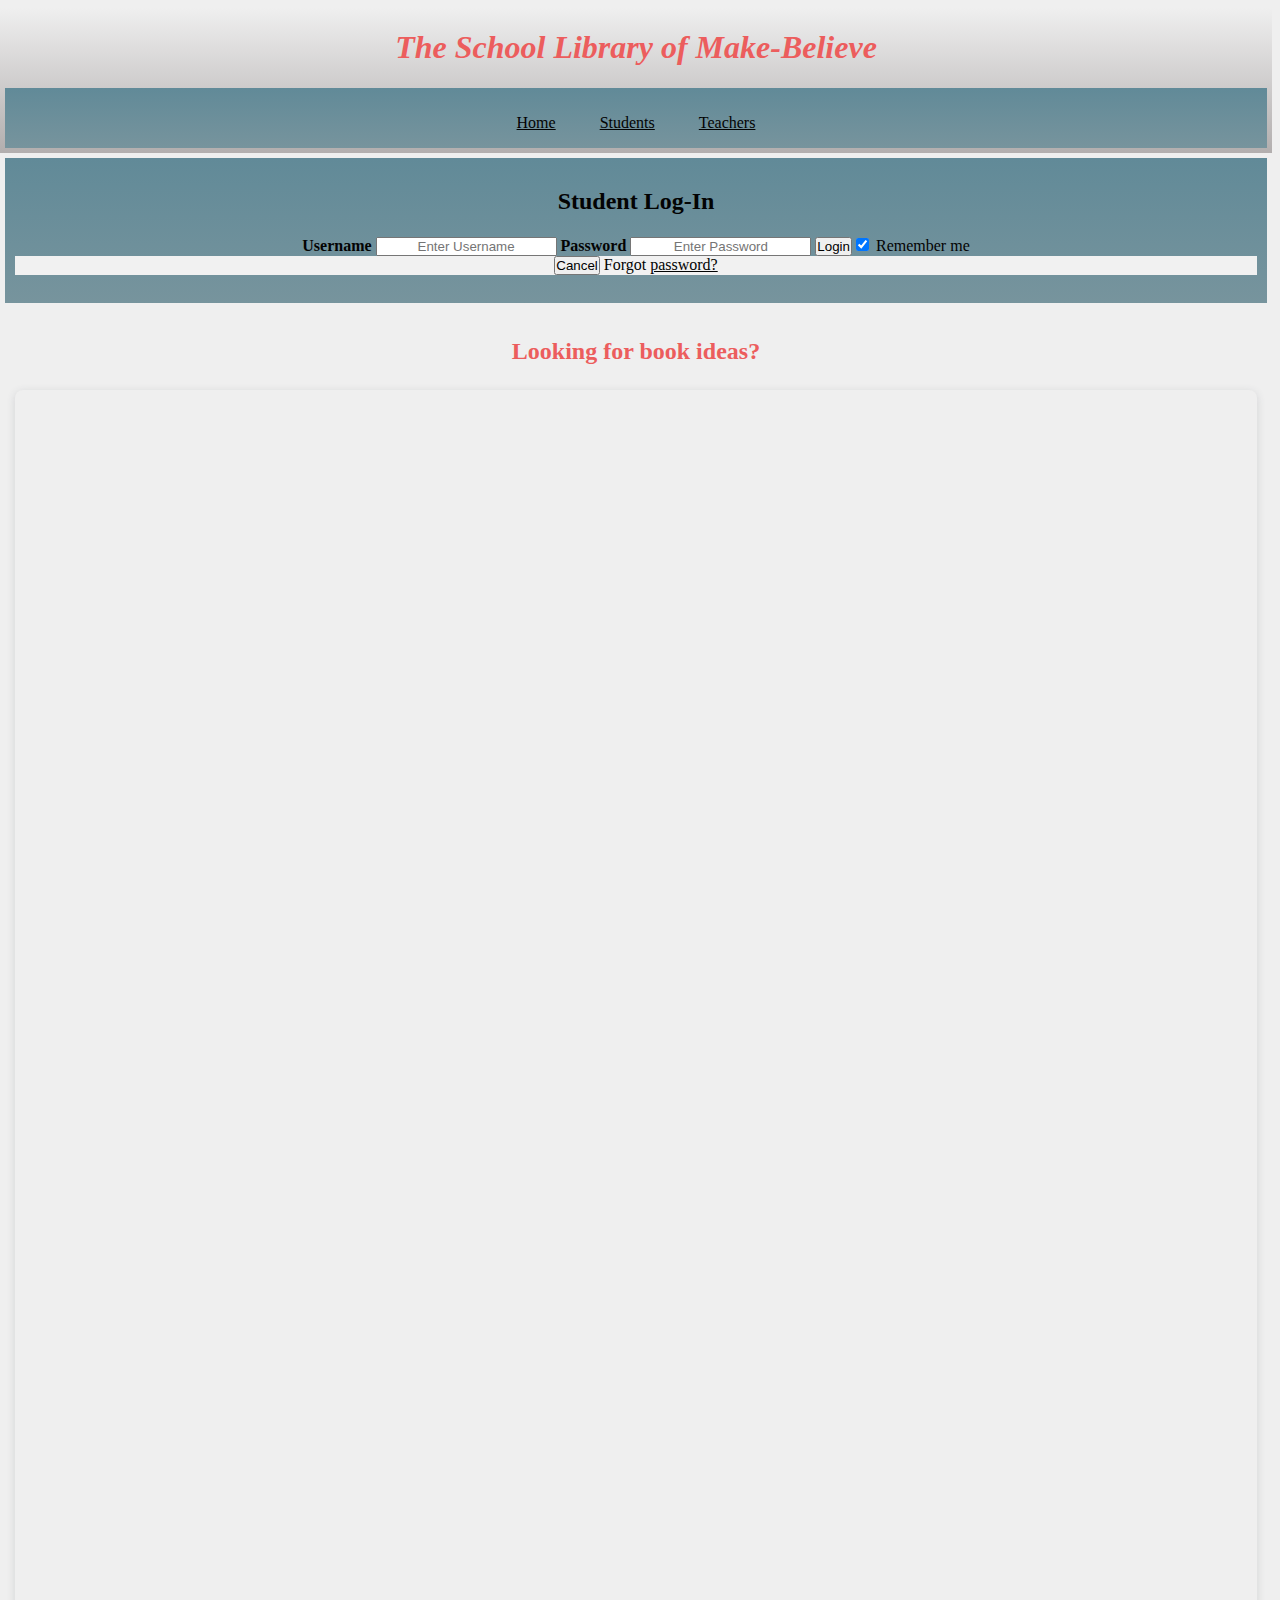
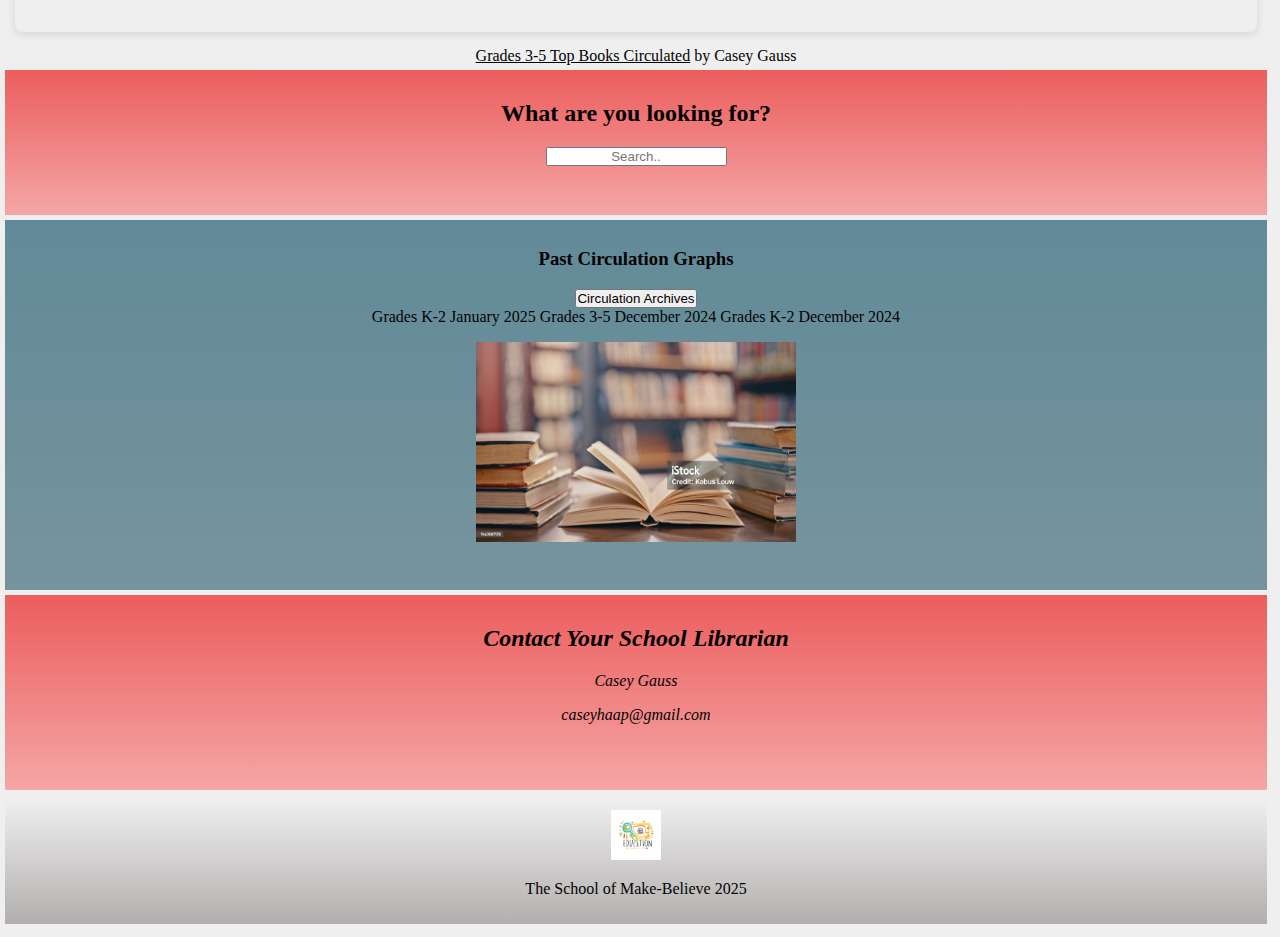
==== students.html @ 73a3a2d2 "css responsive image resolution" ====
<!DOCTYPE html>
<html lang="en">
<head>
    <meta charset="UTF-8">
    <meta name="viewport" content="width=device-width, initial-scale=1.0">
    <title>Casey Gauss School Library Website</title>
    <link rel="stylesheet" href="style.css">
</head>
<body>
    <div>
        <div id="header">
            <h1>The School Library of Make-Believe</h1>
                <div id="nav">
                    <ul>
                        <li><a href="index.html">Home</a></li>
                        <li><a href="students.html">Students</a></li>
                        <li><a href="teachers.html">Teachers</a></li>
                    </ul>
                </div>
        </div>

    <main>
        <div class="left-sidebar">
            <div id="login">
                <h2>Student Log-In</h2>
                    <form action="action_page.php" method="post">
                        <div class="container">
                        <label for="uname"><b>Username</b></label>
                        <input type="text" placeholder="Enter Username" name="uname" required>
                        <label for="psw"><b>Password</b></label>
                        <input type="password" placeholder="Enter Password" name="psw" required>
                        <button type="submit">Login</button>
                        <label>
                        <input type="checkbox" checked="checked" name="remember"> Remember me
                        </label>
                        </div>
                        <div class="container" style="background-color:#f1f1f1">
                        <button type="button" class="cancelbtn">Cancel</button>
                        <span class="psw">Forgot <a href="#">password?</a></span>
                        </div>
                    </form>
            </div>
            <div id="infographic-students">
                <h2>Looking for book ideas?</h2>
                    <div style="position: relative; width: 100%; height: 0; padding-top: 100.0000%;
                    padding-bottom: 0; box-shadow: 0 2px 8px 0 rgba(63,69,81,0.16); margin-top: 1.6em; margin-bottom: 0.9em; overflow: hidden;
                    border-radius: 8px; will-change: transform;">
                    <iframe loading="lazy" style="position: absolute; width: 100%; height: 100%; top: 0; left: 0; border: none; padding: 0;margin: 0;"
                    src="https://www.canva.com/design/DAGeo-Kj2xg/S8xv2c1yJqpSWscv6f3DCQ/view?embed">
                    </iframe>
                    </div>
            </div>
            <div>
                <a href="https:&#x2F;&#x2F;www.canva.com&#x2F;design&#x2F;DAGeo-Kj2xg&#x2F;S8xv2c1yJqpSWscv6f3DCQ&#x2F;view?utm_content=DAGeo-Kj2xg&amp;utm_campaign=designshare&amp;utm_medium=embeds&amp;utm_source=link" target="_blank" rel="noopener">Grades 3-5 Top Books Circulated</a> by Casey Gauss
            </div>  
        </div>  

        <div class="right-content">
            <div id="search-2">
                <h2>What are you looking for?</h2> 
                    <input type="text" placeholder="Search..">
            </div>
            <div id="student-archives">
                <h3>Past Circulation Graphs</h3>
                    <div class="dropdown">
                    <button class="dropbtn">Circulation Archives</button>
                    <div class="dropdown-content">
                    <span class="link">Grades K-2 January 2025</span>
                    <span class="link">Grades 3-5 December 2024</span>
                    <span class="link">Grades K-2 December 2024</span>
                    </div>
                    <p>
                        <img class="picture" src="images/library.jpg" alt="Library Books" width="400" height="200"/>
                    </p>
            </div> 
            </div>
            <div id="contact">
                <h2>Contact Your School Librarian</h2>
                <p>Casey Gauss</p>
                <p>caseyhaap@gmail.com</p>

        </div>
        </div>
    </main>
    
    <div id="footer">
        <div>
            <a href="https://angell.a2schools.org" class="school-logo"><img src="images/schoollogo.jpg" alt="School of Make Believe Logo" width="50" height="50"/></a>
            <p>The School of Make-Believe 2025</p>
        </div>
    </div>
</div>
</body>
</html>
---- style.css ----
*{
    margin-left: 0;
    text-align: center;
    padding: 0;
}
body {
    background-color: #efefef;
    color: #030303;
    font-family:Georgia, 'Times New Roman', Times, serif;
    min-height: 100vh;
}
body > div {
    display: flex;
    flex-direction: column;
    min-height: 100vh;
}
h1{
    font-style: italic
}
a {
    color: #030303;
}
a:hover{
    color:#640303
}
li {  
    display: inline;
    padding: 20px;
}
@media (max-width: 669px) {
    main {
    display: flex;
    flex: 1;
    flex-wrap: wrap;
    }
}
@media (max-width: 1080px) {
    main {
    display: flex;
    flex: 1;
    }
}
.picture {
    width: 320px;
}
#header {
    color:  #ec5d5d;
    background-image: linear-gradient(#efefef, #b2aeae)
}
#nav{
    padding: 10px 0px 10px 0px;
    margin: 5px;
    height: 40px;
    background-image: linear-gradient( #618a98, #77949d)
}
#news {
    padding: 10px 10px 10px 10px;
    margin: 5px;
    background-image: linear-gradient( #618a98, #77949d)
}
#archives {
    margin:5px;
    padding: 10px 10px 10px 10px;
    height: 125px;
    background-image: linear-gradient(#efefef, #b2aeae)
}
#local-news {
    padding: 10px 10px 10px 10px;
    margin: 5px;
    height: 175px;
    background-image: linear-gradient( #618a98, #77949d)
}
#search{
    padding: 10px 10px 10px 10px;
    margin: 5px;
    height: 125px;
    background-image: linear-gradient( #ec5d5d, #f5a6a6)
}
#calendar {
    padding: 10px 10px 10px 10px;
    margin: 5px;
    height: 435px;
    background-image: linear-gradient( #618a98, #77949d)
}
#login{
    padding: 10px 10px 10px 10px;
    margin: 5px; 
    height: 125px;
    background-image: linear-gradient( #618a98, #77949d)
}
#student-archives{
    padding: 10px 10px 10px 10px;
    margin: 5px;
    height: 350px;
    background-image: linear-gradient( #618a98, #77949d)
}
#search-2 {
    padding: 10px 10px 10px 10px;
    margin: 5px;
    height: 125px;
    background-image: linear-gradient( #ec5d5d, #f5a6a6)
}
#teacher-archives {
    padding: 10px 10px 10px 10px;
    margin: 5px;
    height: 150px;
    background-image: linear-gradient( #618a98, #77949d)
}        
#contact {
    padding: 10px 10px 10px 10px;
    margin: 5px;
    height: 175px;
    font-style: italic;
    background-image: linear-gradient( #ec5d5d, #f5a6a6)
}  
#infographic-students {
    margin: 5px;
    padding: 10px 10px 0px 10px;
    color:#ec5d5d;
}
#infographic-teachers {
    margin: 5px;
    padding: 10px 10px 10px 10px;
}
#footer{
    flex: 0;
    margin: 5px;
    padding: 10px 10px 10px 10px;
    background-image: linear-gradient(#efefef, #b2aeae)
}
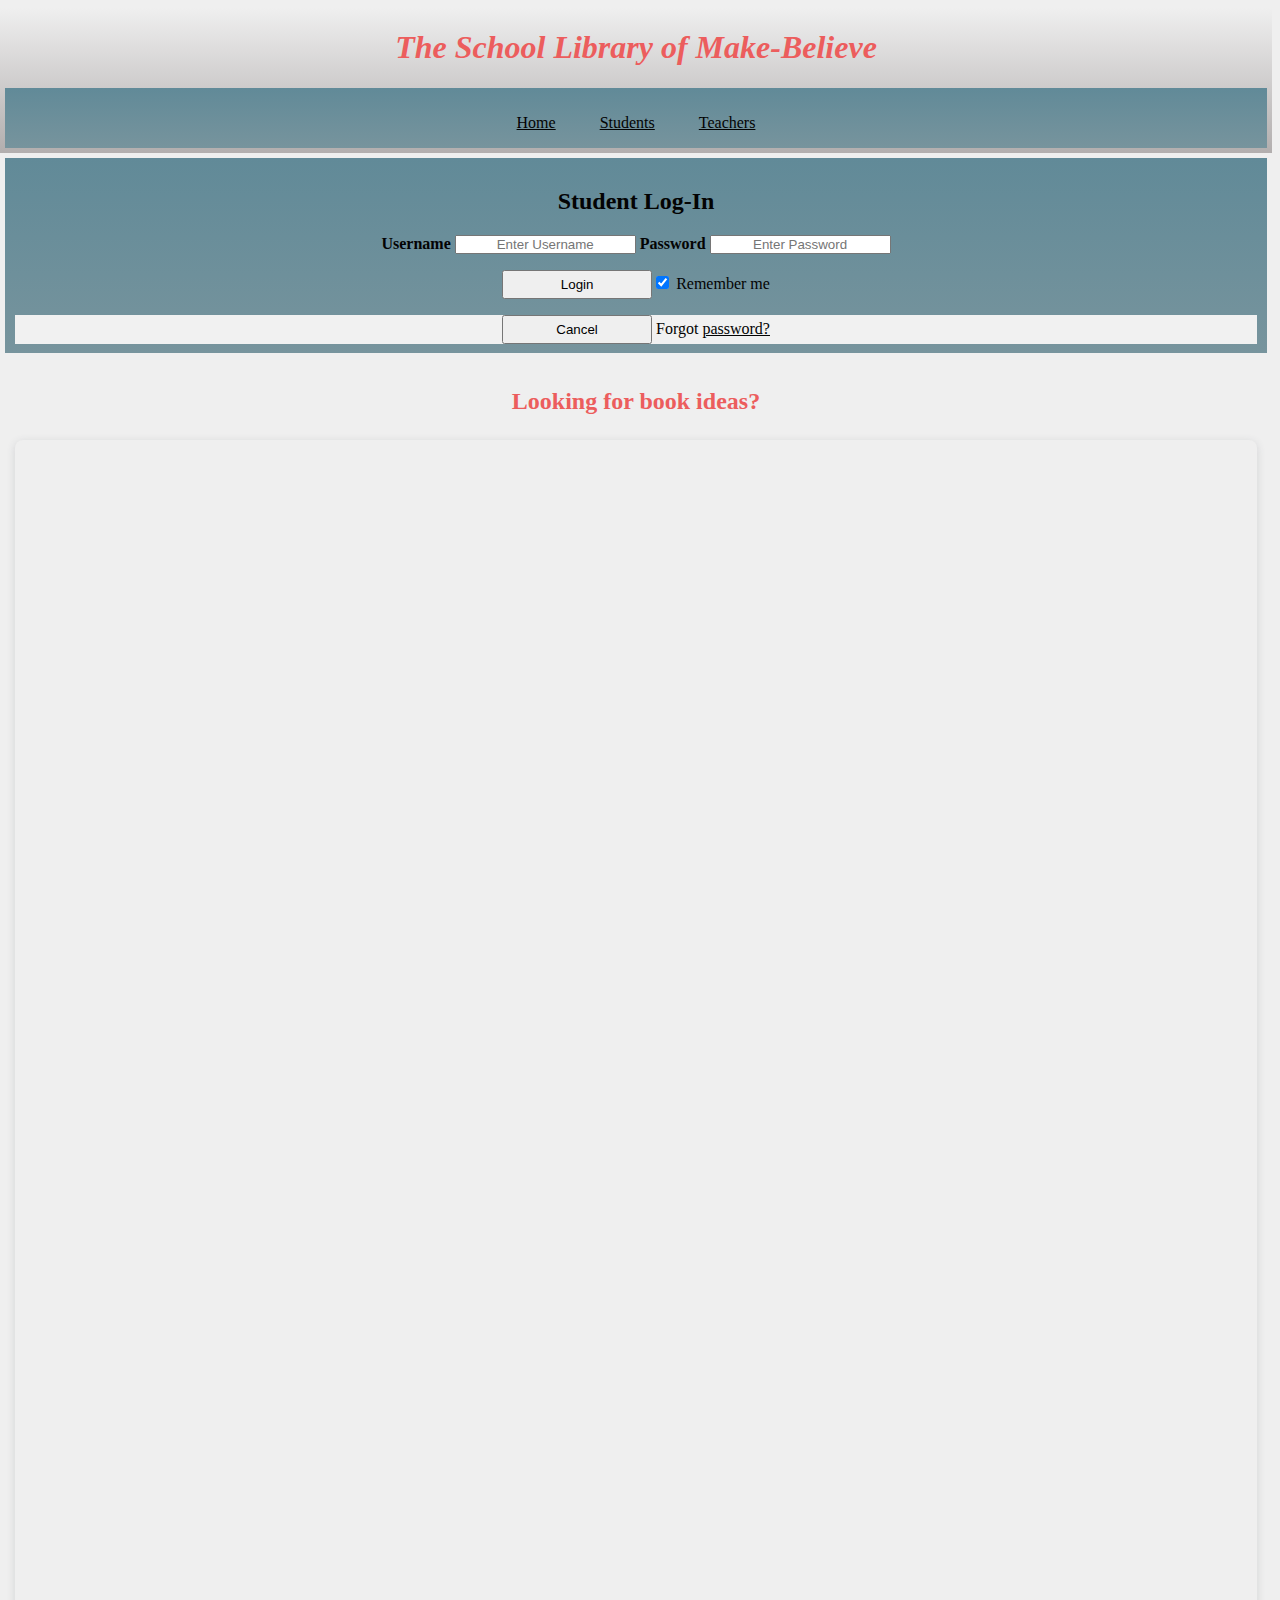
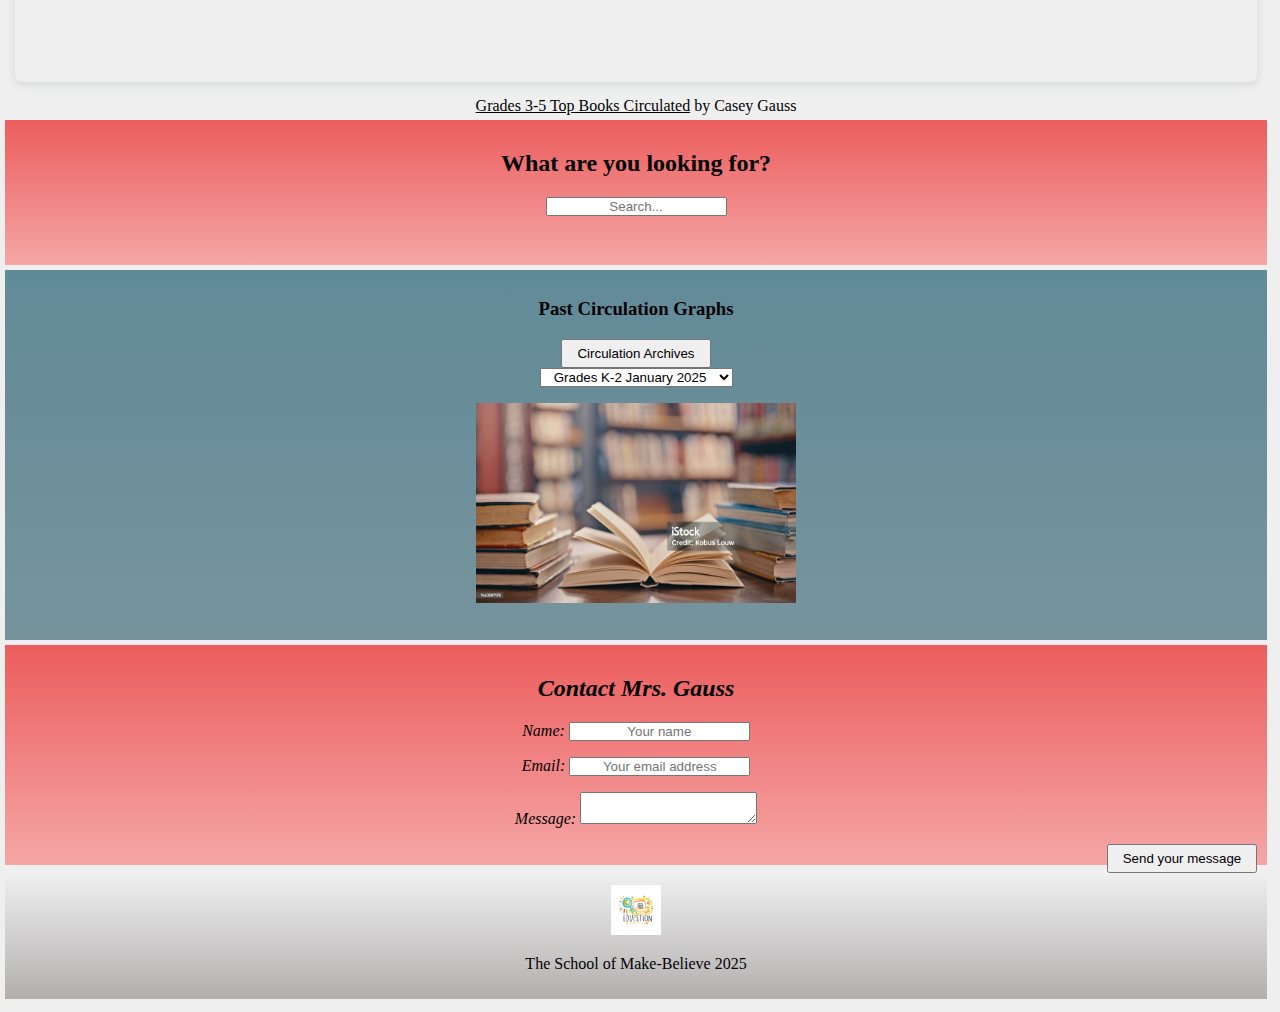
==== commit ff5297c9: "updating forms and validation" ====
--- a/students.html
+++ b/students.html
@@ -26,18 +26,39 @@
                     <form action="action_page.php" method="post">
                         <div class="container">
                         <label for="uname"><b>Username</b></label>
-                        <input type="text" placeholder="Enter Username" name="uname" required>
+                        <input 
+                            type="text" 
+                            placeholder="Enter Username" 
+                            name="uname" 
+                            required
+                            minlength="6"
+                            maxlength="6">
                         <label for="psw"><b>Password</b></label>
-                        <input type="password" placeholder="Enter Password" name="psw" required>
+                        <input 
+                            type="password" 
+                            placeholder="Enter Password" 
+                            name="psw" 
+                            required
+                            minlength="6"
+                            maxlength="10">
+                        <p>
                         <button type="submit">Login</button>
                         <label>
-                        <input type="checkbox" checked="checked" name="remember"> Remember me
+                        <input 
+                            type="checkbox" 
+                            checked="checked" 
+                            name="remember"> Remember me
                         </label>
+                        </p>
                         </div>
+                        <p>
                         <div class="container" style="background-color:#f1f1f1">
-                        <button type="button" class="cancelbtn">Cancel</button>
+                        <button 
+                            type="button" 
+                            class="cancelbtn">Cancel</button>
                         <span class="psw">Forgot <a href="#">password?</a></span>
                         </div>
+                        </p>
                     </form>
             </div>
             <div id="infographic-students">
@@ -58,16 +79,24 @@
         <div class="right-content">
             <div id="search-2">
                 <h2>What are you looking for?</h2> 
-                    <input type="text" placeholder="Search..">
+                    <input type="text" placeholder="Search...">
             </div>
             <div id="student-archives">
                 <h3>Past Circulation Graphs</h3>
                     <div class="dropdown">
                     <button class="dropbtn">Circulation Archives</button>
                     <div class="dropdown-content">
-                    <span class="link">Grades K-2 January 2025</span>
-                    <span class="link">Grades 3-5 December 2024</span>
-                    <span class="link">Grades K-2 December 2024</span>
+                        <select id="simple" name="simple">
+                            <option>Grades K-2 January 2025</option>
+                            <option>Grades 3-5 December 2024</option>
+                            <option>Grades K-2 December 2024</option>
+                            <option>Grades 3-5 November 2024</option>
+                            <option>Grades K-2 November 2024</option>
+                            <option>Grades 3-5 October 2024</option>
+                            <option>Grades K-2 October 2024</option>
+                            <option>Grades 3-5 September 2024</option>
+                            <option>Grades K-2 September 2024</option>
+                        </select>
                     </div>
                     <p>
                         <img class="picture" src="images/library.jpg" alt="Library Books" width="400" height="200"/>
@@ -75,9 +104,24 @@
             </div> 
             </div>
             <div id="contact">
-                <h2>Contact Your School Librarian</h2>
-                <p>Casey Gauss</p>
-                <p>caseyhaap@gmail.com</p>
+                <h2>Contact Mrs. Gauss</h2>
+                        <form action="/my-handling-form-page" method="post">
+                            <p>
+                              <label for="name">Name:</label>
+                              <input type="text" id="name" placeholder="Your name" name="user_name" required />
+                            </p>
+                            <p>
+                              <label for="mail">Email:</label>
+                              <input type="email" id="mail" placeholder="Your email address" name="user_email" required />
+                            </p>
+                            <p>
+                              <label for="msg">Message:</label>
+                              <textarea id="msg" name="user_message" required></textarea>
+                            </p>
+                            <p id="contact_button" class="button">
+                                <button type="submit">Send your message</button>
+                              </p>
+                          </form>
 
         </div>
         </div>
--- a/style.css
+++ b/style.css
@@ -21,11 +21,21 @@
     color: #030303;
 }
 a:hover{
-    color:#640303
+    color:#b90a0a
 }
 li {  
     display: inline;
     padding: 20px;
+}
+button {
+    width: 150px;
+    padding: 5px;
+    margin: 0;
+    box-sizing: border-box;
+    cursor: pointer;
+}
+#contact_button {
+    text-align: right;
 }
 @media (max-width: 669px) {
     main {
@@ -79,13 +89,13 @@
 #calendar {
     padding: 10px 10px 10px 10px;
     margin: 5px;
-    height: 435px;
+    height: 400px;
     background-image: linear-gradient( #618a98, #77949d)
 }
 #login{
     padding: 10px 10px 10px 10px;
     margin: 5px; 
-    height: 125px;
+    height: 175px;
     background-image: linear-gradient( #618a98, #77949d)
 }
 #student-archives{
@@ -109,7 +119,7 @@
 #contact {
     padding: 10px 10px 10px 10px;
     margin: 5px;
-    height: 175px;
+    height: 200px;
     font-style: italic;
     background-image: linear-gradient( #ec5d5d, #f5a6a6)
 }  
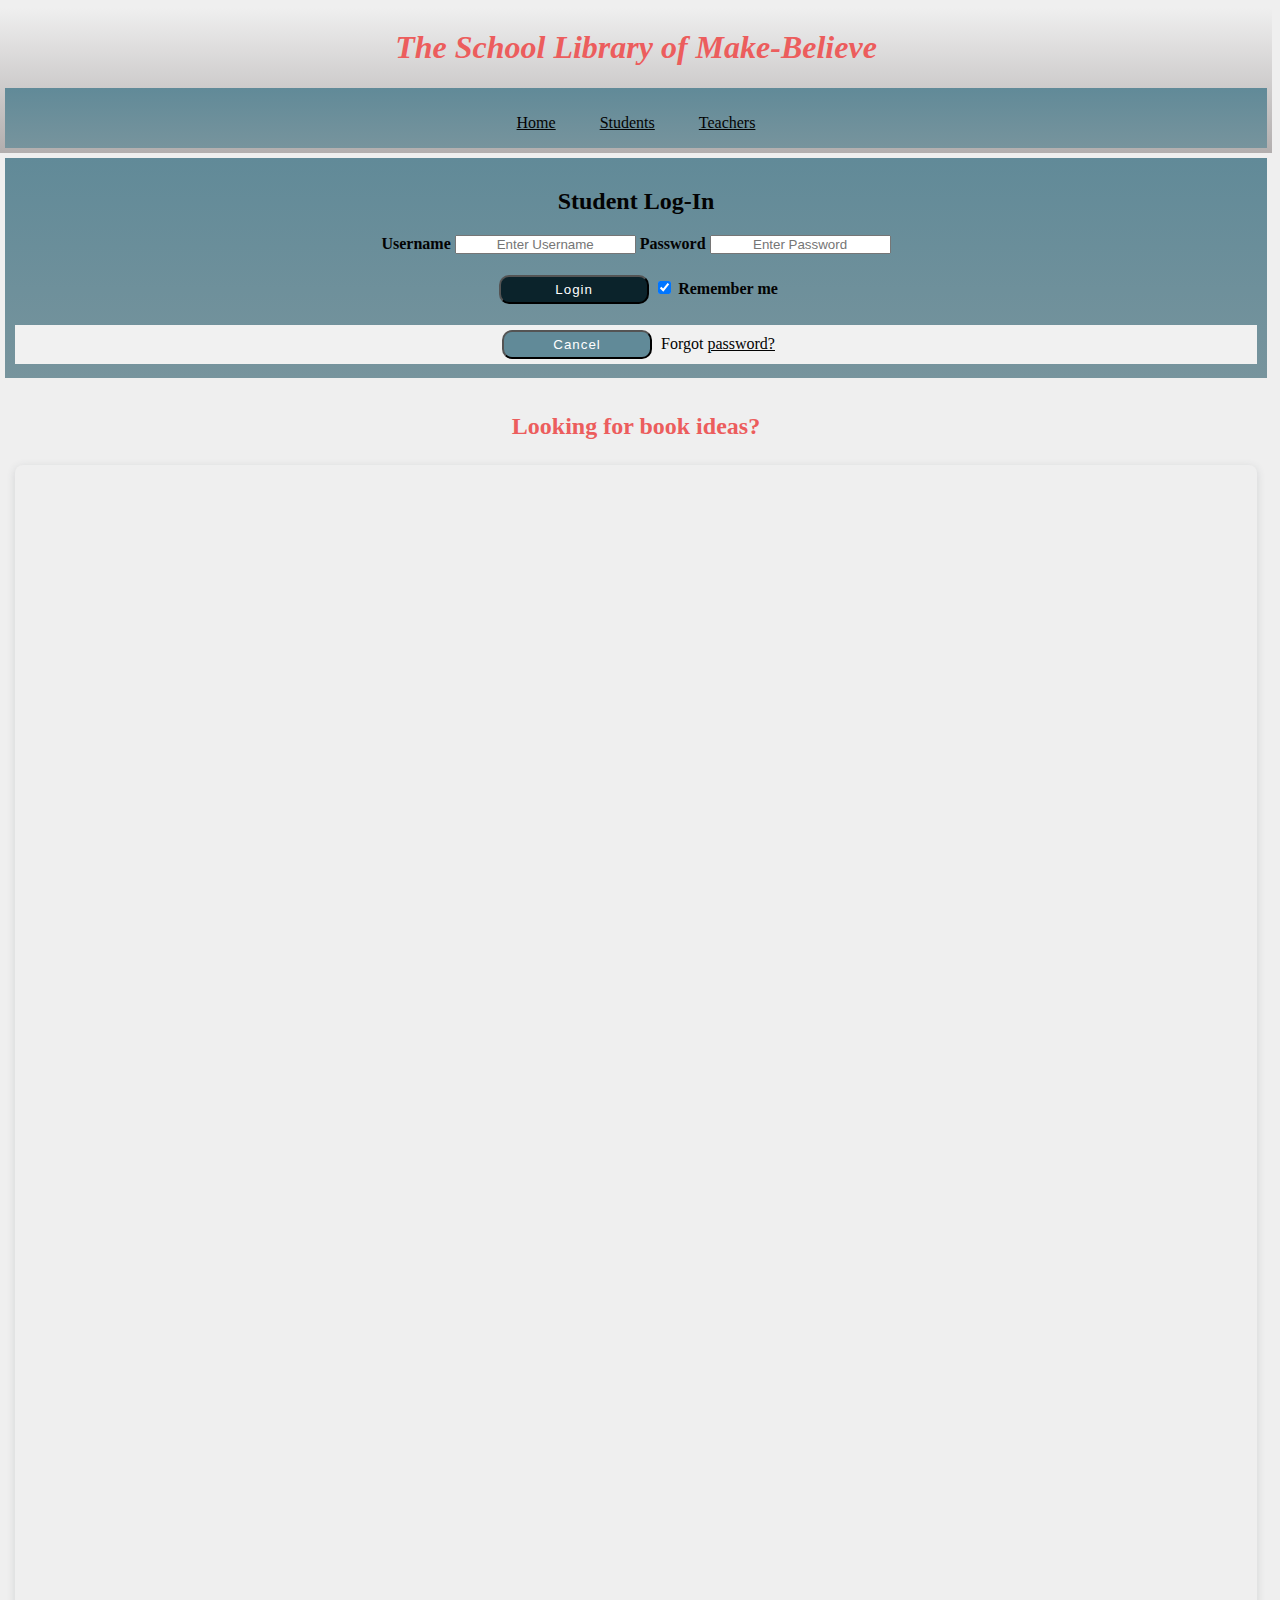
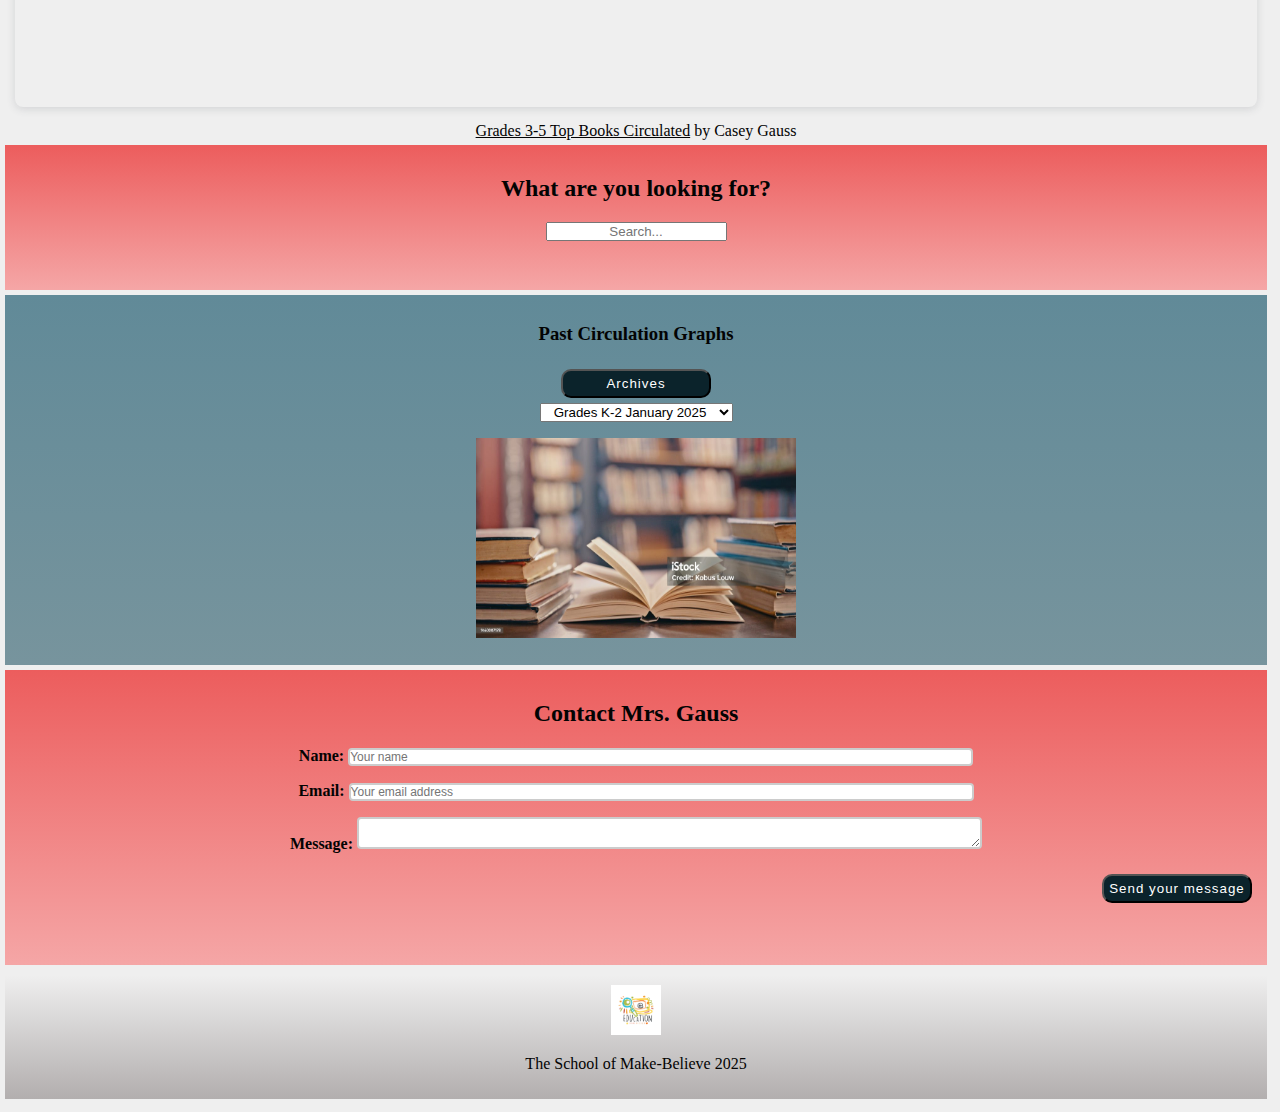
==== commit 9f5e193b: "JS Validation" ====
--- a/students.html
+++ b/students.html
@@ -23,9 +23,14 @@
         <div class="left-sidebar">
             <div id="login">
                 <h2>Student Log-In</h2>
-                    <form action="action_page.php" method="post">
+                    <form 
+                        action="https://formspree.io/f/xjkyvloo" 
+                        method="post"
+                        class="validate">
                         <div class="container">
-                        <label for="uname"><b>Username</b></label>
+                        <label 
+                            for="uname"><b>Username</b>
+                        </label>
                         <input 
                             type="text" 
                             placeholder="Enter Username" 
@@ -84,7 +89,7 @@
             <div id="student-archives">
                 <h3>Past Circulation Graphs</h3>
                     <div class="dropdown">
-                    <button class="dropbtn">Circulation Archives</button>
+                    <button class="dropbtn" type="submit">Archives</button>
                     <div class="dropdown-content">
                         <select id="simple" name="simple">
                             <option>Grades K-2 January 2025</option>
@@ -105,25 +110,51 @@
             </div>
             <div id="contact">
                 <h2>Contact Mrs. Gauss</h2>
-                        <form action="/my-handling-form-page" method="post">
-                            <p>
-                              <label for="name">Name:</label>
-                              <input type="text" id="name" placeholder="Your name" name="user_name" required />
-                            </p>
-                            <p>
-                              <label for="mail">Email:</label>
-                              <input type="email" id="mail" placeholder="Your email address" name="user_email" required />
-                            </p>
-                            <p>
-                              <label for="msg">Message:</label>
-                              <textarea id="msg" name="user_message" required></textarea>
-                            </p>
-                            <p id="contact_button" class="button">
-                                <button type="submit">Send your message</button>
-                              </p>
-                          </form>
-
-        </div>
+                <form 
+                    action="https://formspree.io/f/xwplkvjp" 
+                    method="post"
+                    class="validate">
+                    <p>
+                      <label 
+                        for="name">
+                        Name:</label>
+                      <input 
+                        type="text" 
+                        id="name" 
+                        placeholder="Your name" 
+                        name="user_name" class="form-input" 
+                        required/>
+                    </p>
+                    <p>
+                      <label 
+                        for="mail">
+                        Email:</label>
+                      <input 
+                        type="email" 
+                        id="mail" 
+                        placeholder="Your email address" 
+                        name="user_email" 
+                        class="form-input" 
+                        required/>
+                    </p>
+                    <p>
+                      <label    
+                        for="msg">
+                        Message:</label>
+                      <textarea 
+                        id="msg" 
+                        name="user_message" 
+                        class="form-input" 
+                        required></textarea>
+                    </p>
+                    <p 
+                        id="contact_button" 
+                        class="button">
+                        <button 
+                            type="submit">Send your message</button>
+                    </p>
+                  </form>
+            </div>
         </div>
     </main>
     
@@ -134,5 +165,6 @@
         </div>
     </div>
 </div>
+<script src="script.js"></script>
 </body>
 </html>
--- a/style.css
+++ b/style.css
@@ -30,14 +30,46 @@
 button {
     width: 150px;
     padding: 5px;
-    margin: 0;
+    margin: 5px;
     box-sizing: border-box;
     cursor: pointer;
+    color: #ffffff;
+    background-color: #0b232b;
+    border-radius: 10px;
+    letter-spacing: 1px;
+}
+.cancelbtn {
+    background-color: #618a98;
+}
+label {
+    font-weight: 700;
+    text-align: left;
+}
+.form-input {
+    border: 2px solid #ccc;
+    border-radius: 4px;
+    font-size: 12px;
+    font-weight: 400;
+    text-align: left;
+    width: 50%;
+}
+.form-input:focus {
+ outline: none;
+ border: 2px solid #25549c
 }
 #contact_button {
     text-align: right;
 }
-@media (max-width: 669px) {
+.error {
+ border-color:#b90a0a
+}
+.error-message {
+    text-align:right;
+    margin: 5px;
+    font-size: 10px;
+    color: #b90a0a
+}
+@media (max-width: 600px) {
     main {
     display: flex;
     flex: 1;
@@ -95,7 +127,7 @@
 #login{
     padding: 10px 10px 10px 10px;
     margin: 5px; 
-    height: 175px;
+    height: 200px;
     background-image: linear-gradient( #618a98, #77949d)
 }
 #student-archives{
@@ -119,8 +151,7 @@
 #contact {
     padding: 10px 10px 10px 10px;
     margin: 5px;
-    height: 200px;
-    font-style: italic;
+    height: 275px;
     background-image: linear-gradient( #ec5d5d, #f5a6a6)
 }  
 #infographic-students {
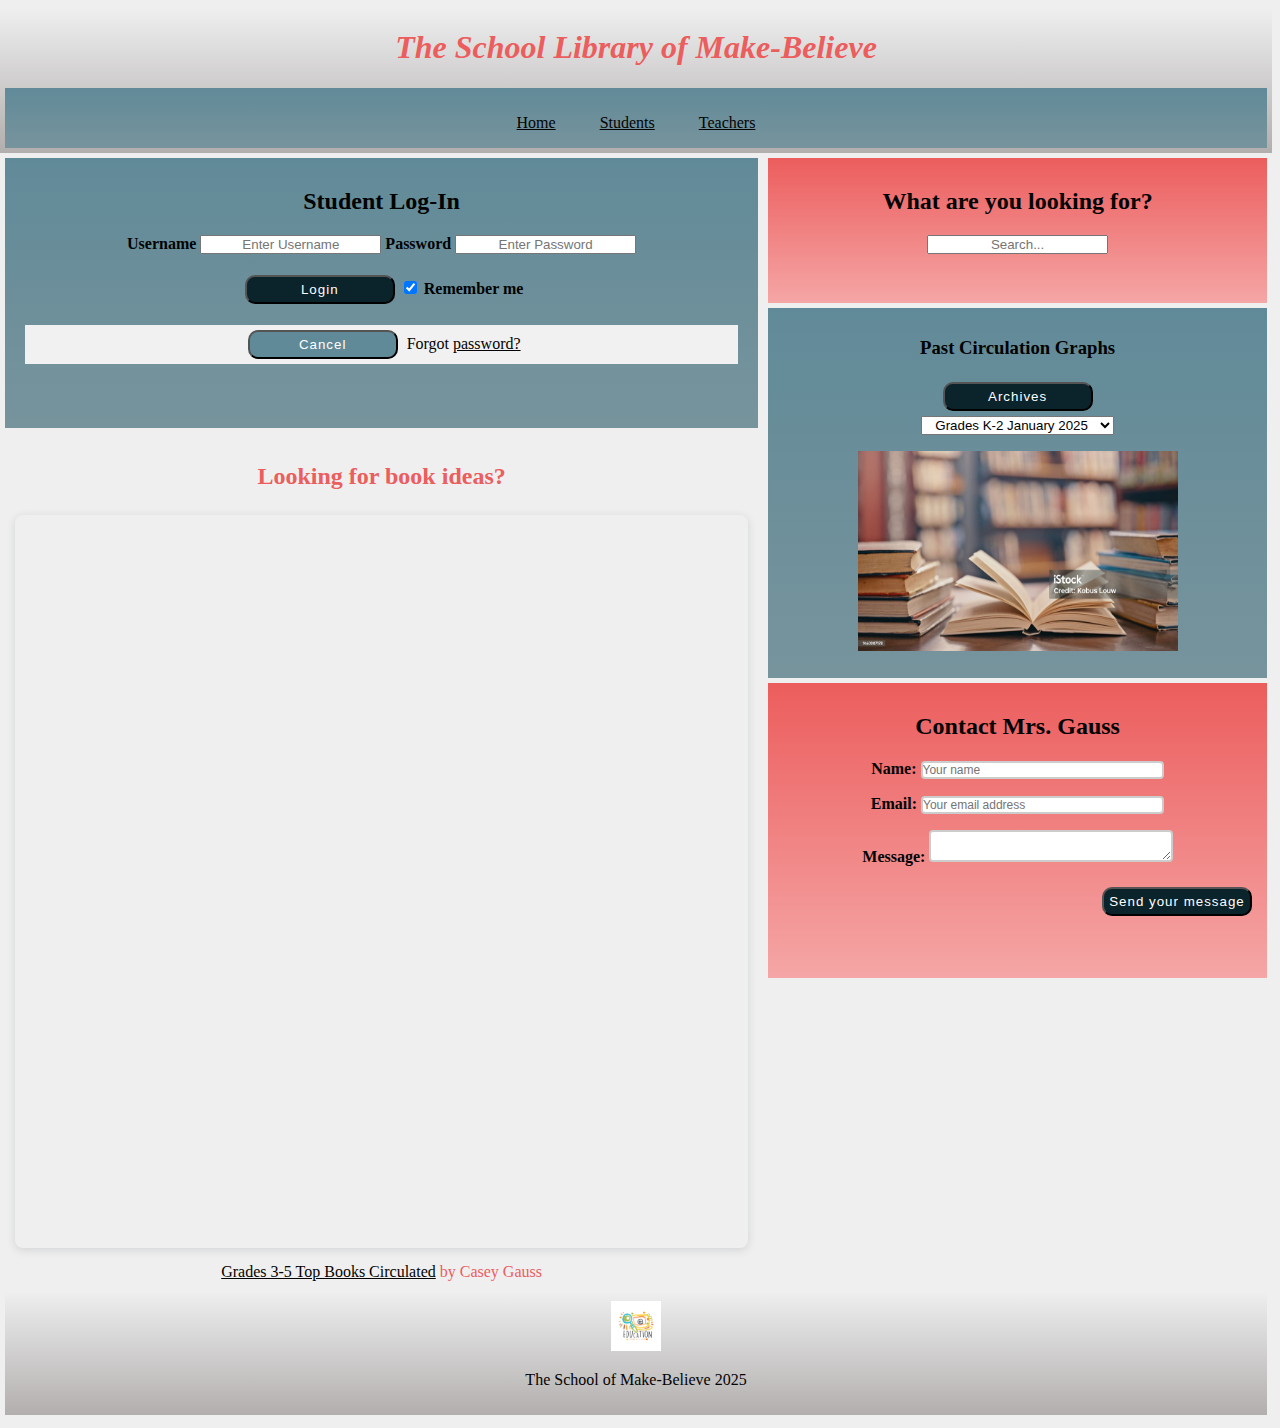
==== commit 6c8b0cf5: "Layout Adjustments" ====
--- a/students.html
+++ b/students.html
@@ -10,161 +10,158 @@
     <div>
         <div id="header">
             <h1>The School Library of Make-Believe</h1>
-                <div id="nav">
-                    <ul>
-                        <li><a href="index.html">Home</a></li>
-                        <li><a href="students.html">Students</a></li>
-                        <li><a href="teachers.html">Teachers</a></li>
-                    </ul>
-                </div>
-        </div>
-
+            <div id="nav">
+                <ul>
+                    <li><a href="index.html">Home</a></li>
+                    <li><a href="students.html">Students</a></li>
+                    <li><a href="teachers.html">Teachers</a></li>
+                </ul>
+            </div>
+        </div>     
     <main>
-        <div class="left-sidebar">
+        <div class="left-sidebar-s">
             <div id="login">
                 <h2>Student Log-In</h2>
-                    <form 
-                        action="https://formspree.io/f/xjkyvloo" 
-                        method="post"
-                        class="validate">
-                        <div class="container">
+                <form 
+                    action="https://formspree.io/f/xjkyvloo" 
+                    method="post"
+                    class="validate">
+                    
+                    <div class="container">
                         <label 
-                            for="uname"><b>Username</b>
-                        </label>
-                        <input 
-                            type="text" 
-                            placeholder="Enter Username" 
-                            name="uname" 
-                            required
-                            minlength="6"
-                            maxlength="6">
-                        <label for="psw"><b>Password</b></label>
-                        <input 
-                            type="password" 
-                            placeholder="Enter Password" 
-                            name="psw" 
-                            required
-                            minlength="6"
-                            maxlength="10">
-                        <p>
+                        for="uname"><b>Username</b>
+                    </label>
+                    <input 
+                        type="text" 
+                        placeholder="Enter Username" 
+                        name="uname" 
+                        required
+                        minlength="6"
+                        maxlength="6">
+                    <label for="psw"><b>Password</b></label>
+                    <input 
+                        type="password" 
+                        placeholder="Enter Password" 
+                        name="psw" 
+                        required
+                        minlength="6"
+                        maxlength="10">
+                    <p>
                         <button type="submit">Login</button>
                         <label>
-                        <input 
+                            <input 
                             type="checkbox" 
                             checked="checked" 
                             name="remember"> Remember me
                         </label>
-                        </p>
-                        </div>
-                        <p>
-                        <div class="container" style="background-color:#f1f1f1">
+                    </p>
+                </div>
+                <p>
+                    <div class="container" style="background-color:#f1f1f1">
                         <button 
-                            type="button" 
-                            class="cancelbtn">Cancel</button>
+                        type="button" 
+                        class="cancelbtn">Cancel</button>
                         <span class="psw">Forgot <a href="#">password?</a></span>
-                        </div>
-                        </p>
-                    </form>
+                    </div>
+                </p>
+                </form>
+            </div>  
+        <div id="infographic-students">
+            <h2>Looking for book ideas?</h2>
+            <div style="position: relative; width: 100%; height: 0; padding-top: 100.0000%;
+            padding-bottom: 0; box-shadow: 0 2px 8px 0 rgba(63,69,81,0.16); margin-top: 1.6em; margin-bottom: 0.9em; overflow: hidden;
+            border-radius: 8px; will-change: transform;">
+            <iframe loading="lazy" style="position: absolute; width: 100%; height: 100%; top: 0; left: 0; border: none; padding: 0;margin: 0;"
+            src="https://www.canva.com/design/DAGeo-Kj2xg/S8xv2c1yJqpSWscv6f3DCQ/view?embed">
+            </iframe>
             </div>
-            <div id="infographic-students">
-                <h2>Looking for book ideas?</h2>
-                    <div style="position: relative; width: 100%; height: 0; padding-top: 100.0000%;
-                    padding-bottom: 0; box-shadow: 0 2px 8px 0 rgba(63,69,81,0.16); margin-top: 1.6em; margin-bottom: 0.9em; overflow: hidden;
-                    border-radius: 8px; will-change: transform;">
-                    <iframe loading="lazy" style="position: absolute; width: 100%; height: 100%; top: 0; left: 0; border: none; padding: 0;margin: 0;"
-                    src="https://www.canva.com/design/DAGeo-Kj2xg/S8xv2c1yJqpSWscv6f3DCQ/view?embed">
-                    </iframe>
-                    </div>
-            </div>
-            <div>
-                <a href="https:&#x2F;&#x2F;www.canva.com&#x2F;design&#x2F;DAGeo-Kj2xg&#x2F;S8xv2c1yJqpSWscv6f3DCQ&#x2F;view?utm_content=DAGeo-Kj2xg&amp;utm_campaign=designshare&amp;utm_medium=embeds&amp;utm_source=link" target="_blank" rel="noopener">Grades 3-5 Top Books Circulated</a> by Casey Gauss
-            </div>  
-        </div>  
-
-        <div class="right-content">
+            <a href="https:&#x2F;&#x2F;www.canva.com&#x2F;design&#x2F;DAGeo-Kj2xg&#x2F;S8xv2c1yJqpSWscv6f3DCQ&#x2F;view?utm_content=DAGeo-Kj2xg&amp;utm_campaign=designshare&amp;utm_medium=embeds&amp;utm_source=link" target="_blank" rel="noopener">Grades 3-5 Top Books Circulated</a> by Casey Gauss
+        </div> 
+        </div>
+        <div class="right-sidebar-s">
             <div id="search-2">
-                <h2>What are you looking for?</h2> 
-                    <input type="text" placeholder="Search...">
+            <h2>What are you looking for?</h2> 
+                <input type="text" placeholder="Search...">
             </div>
             <div id="student-archives">
-                <h3>Past Circulation Graphs</h3>
-                    <div class="dropdown">
-                    <button class="dropbtn" type="submit">Archives</button>
-                    <div class="dropdown-content">
-                        <select id="simple" name="simple">
-                            <option>Grades K-2 January 2025</option>
-                            <option>Grades 3-5 December 2024</option>
-                            <option>Grades K-2 December 2024</option>
-                            <option>Grades 3-5 November 2024</option>
-                            <option>Grades K-2 November 2024</option>
-                            <option>Grades 3-5 October 2024</option>
-                            <option>Grades K-2 October 2024</option>
-                            <option>Grades 3-5 September 2024</option>
-                            <option>Grades K-2 September 2024</option>
-                        </select>
-                    </div>
-                    <p>
-                        <img class="picture" src="images/library.jpg" alt="Library Books" width="400" height="200"/>
-                    </p>
-            </div> 
+            <h3>Past Circulation Graphs</h3>
+                <div class="dropdown">
+                <button class="dropbtn" type="submit">Archives</button>
+                <div class="dropdown-content">
+                    <select id="simple" name="simple">
+                        <option>Grades K-2 January 2025</option>
+                        <option>Grades 3-5 December 2024</option>
+                        <option>Grades K-2 December 2024</option>
+                        <option>Grades 3-5 November 2024</option>
+                        <option>Grades K-2 November 2024</option>
+                        <option>Grades 3-5 October 2024</option>
+                        <option>Grades K-2 October 2024</option>
+                        <option>Grades 3-5 September 2024</option>
+                        <option>Grades K-2 September 2024</option>
+                    </select>
+                </div>
+            <p>
+                <img class="picture" src="images/library.jpg" alt="Library Books" width="400" height="200"/>
+            </p>
+        </div> 
             </div>
             <div id="contact">
                 <h2>Contact Mrs. Gauss</h2>
                 <form 
-                    action="https://formspree.io/f/xwplkvjp" 
-                    method="post"
-                    class="validate">
-                    <p>
-                      <label 
+                action="https://formspree.io/f/xwplkvjp" 
+                method="post"
+                class="validate">
+                <p>
+                    <label 
                         for="name">
                         Name:</label>
-                      <input 
+                    <input 
                         type="text" 
                         id="name" 
                         placeholder="Your name" 
                         name="user_name" class="form-input" 
                         required/>
-                    </p>
-                    <p>
-                      <label 
-                        for="mail">
-                        Email:</label>
-                      <input 
-                        type="email" 
-                        id="mail" 
-                        placeholder="Your email address" 
-                        name="user_email" 
-                        class="form-input" 
-                        required/>
-                    </p>
-                    <p>
-                      <label    
-                        for="msg">
-                        Message:</label>
-                      <textarea 
-                        id="msg" 
-                        name="user_message" 
-                        class="form-input" 
-                        required></textarea>
-                    </p>
-                    <p 
-                        id="contact_button" 
-                        class="button">
-                        <button 
-                            type="submit">Send your message</button>
-                    </p>
-                  </form>
-            </div>
+                </p>
+                <p>
+                <label 
+                    for="mail">
+                    Email:</label>
+                <input 
+                    type="email" 
+                    id="mail" 
+                    placeholder="Your email address" 
+                    name="user_email" 
+                    class="form-input" 
+                    required/>
+                </p>
+                <p>
+                <label    
+                    for="msg">
+                    Message:</label>
+                <textarea 
+                    id="msg" 
+                    name="user_message" 
+                    class="form-input" 
+                    required></textarea>
+                </p>
+                <p 
+                    id="contact_button" 
+                    class="button">
+                    <button 
+                        type="submit">Send your message</button>
+                </p>
+                </form>
+            </div> 
         </div>
     </main>
-    
-    <div id="footer">
+
+        <div id="footer">
         <div>
-            <a href="https://angell.a2schools.org" class="school-logo"><img src="images/schoollogo.jpg" alt="School of Make Believe Logo" width="50" height="50"/></a>
-            <p>The School of Make-Believe 2025</p>
+        <a href="https://angell.a2schools.org" class="school-logo"><img src="images/schoollogo.jpg" alt="School of Make Believe Logo" width="50" height="50"/></a>
+        <p>The School of Make-Believe 2025</p>
+        </div>
         </div>
     </div>
-</div>
 <script src="script.js"></script>
 </body>
 </html>
--- a/style.css
+++ b/style.css
@@ -2,6 +2,40 @@
     margin-left: 0;
     text-align: center;
     padding: 0;
+}
+/* main > div {
+    width: 50%;
+} */
+.left-sidebar-index {
+    width: 40%
+}
+.right-sidebar-index {
+    width: 60%
+}
+.left-sidebar-s {
+    width: 60%
+}
+.right-sidebar-s {
+    width: 40%
+}
+.left-sidebar-t {
+    width: 60%
+}
+.right-sidebar-t {
+    width: 40%
+}
+@media (max-width: 768px) {
+    main {
+    display: flex;
+    flex: 1;
+    flex-wrap: wrap;
+    }
+}
+@media (max-width: 2000px) {
+    main {
+    display: flex;
+    flex: 1;
+    }
 }
 body {
     background-color: #efefef;
@@ -21,7 +55,7 @@
     color: #030303;
 }
 a:hover{
-    color:#b90a0a
+    color:#f1bf4a
 }
 li {  
     display: inline;
@@ -69,18 +103,8 @@
     font-size: 10px;
     color: #b90a0a
 }
-@media (max-width: 600px) {
-    main {
-    display: flex;
-    flex: 1;
-    flex-wrap: wrap;
-    }
-}
-@media (max-width: 1080px) {
-    main {
-    display: flex;
-    flex: 1;
-    }
+.container {
+    margin: 10px
 }
 .picture {
     width: 320px;
@@ -100,6 +124,10 @@
     margin: 5px;
     background-image: linear-gradient( #618a98, #77949d)
 }
+#news img {
+    width: 80%;
+    height:40%
+}
 #archives {
     margin:5px;
     padding: 10px 10px 10px 10px;
@@ -127,7 +155,7 @@
 #login{
     padding: 10px 10px 10px 10px;
     margin: 5px; 
-    height: 200px;
+    height: 250px;
     background-image: linear-gradient( #618a98, #77949d)
 }
 #student-archives{
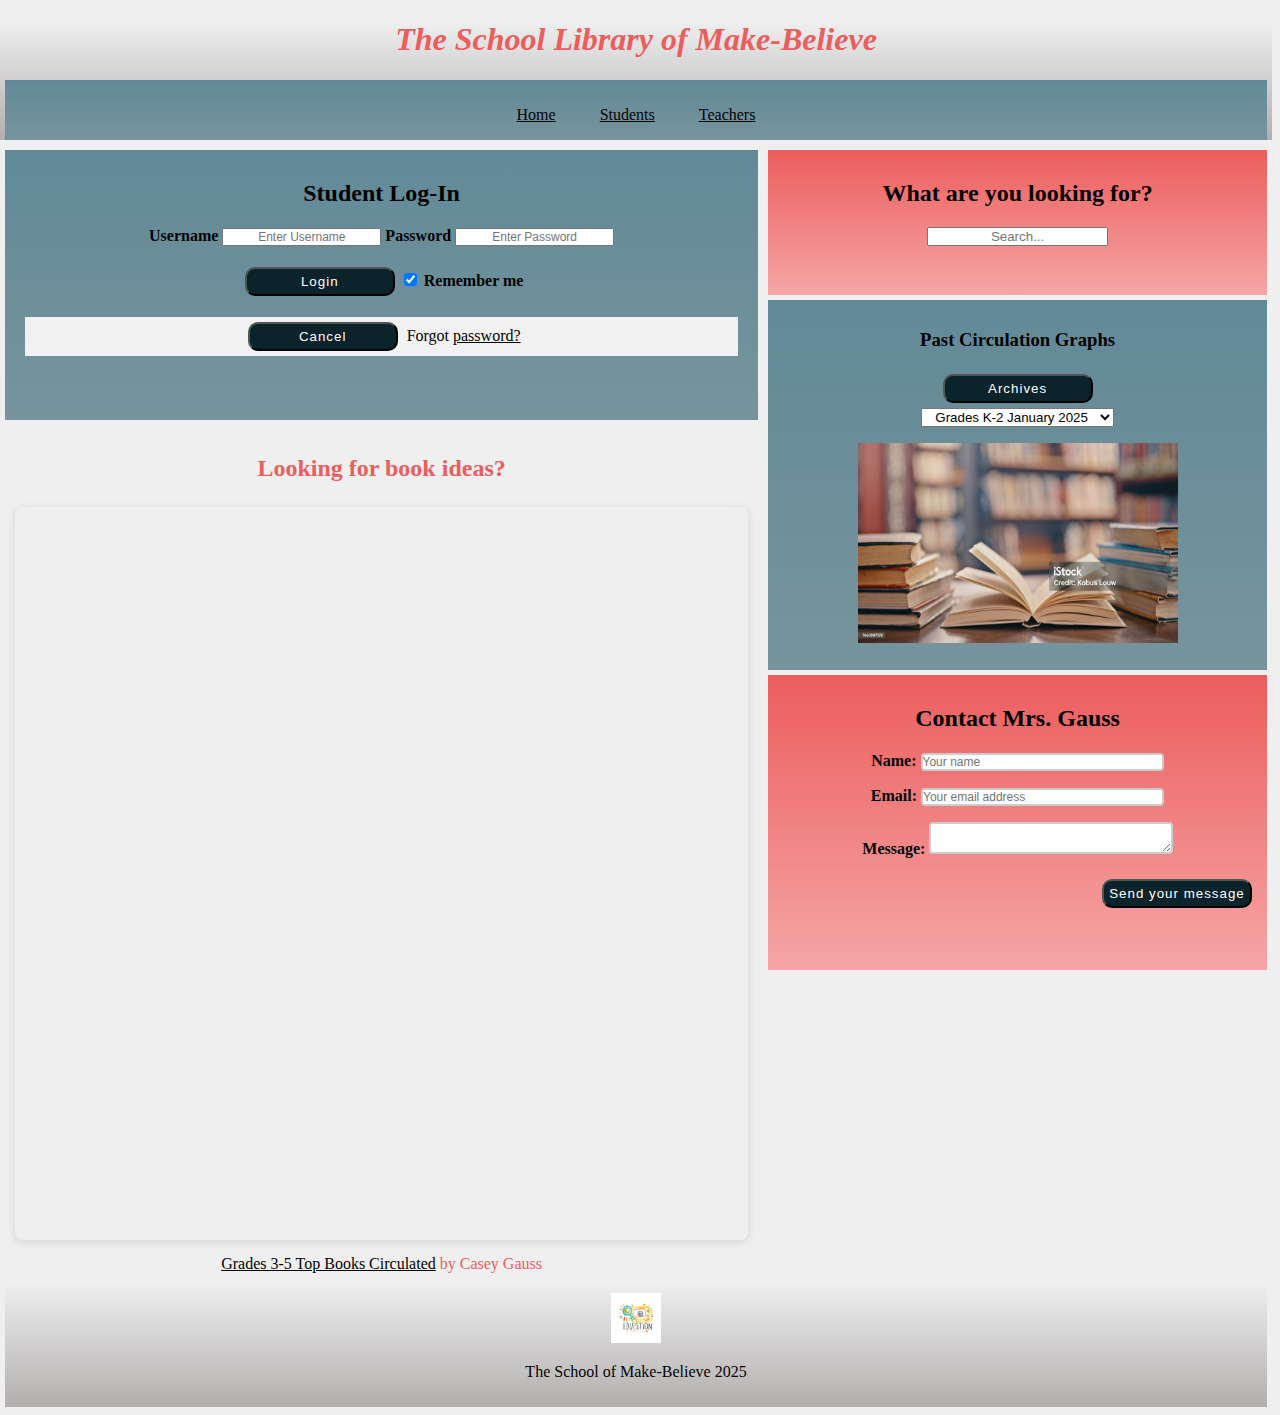
==== commit d867cb6c: "First Audit Changes" ====
--- a/students.html
+++ b/students.html
@@ -34,6 +34,7 @@
                     <input 
                         type="text" 
                         placeholder="Enter Username" 
+                        style="font-size: 12px"
                         name="uname" 
                         required
                         minlength="6"
@@ -42,6 +43,7 @@
                     <input 
                         type="password" 
                         placeholder="Enter Password" 
+                        style="font-size: 12px"
                         name="psw" 
                         required
                         minlength="6"
@@ -71,7 +73,9 @@
             <div style="position: relative; width: 100%; height: 0; padding-top: 100.0000%;
             padding-bottom: 0; box-shadow: 0 2px 8px 0 rgba(63,69,81,0.16); margin-top: 1.6em; margin-bottom: 0.9em; overflow: hidden;
             border-radius: 8px; will-change: transform;">
-            <iframe loading="lazy" style="position: absolute; width: 100%; height: 100%; top: 0; left: 0; border: none; padding: 0;margin: 0;"
+            <iframe 
+            title="Infographic top three circulated books"
+            loading="lazy" style="position: absolute; width: 100%; height: 100%; top: 0; left: 0; border: none; padding: 0;margin: 0;"
             src="https://www.canva.com/design/DAGeo-Kj2xg/S8xv2c1yJqpSWscv6f3DCQ/view?embed">
             </iframe>
             </div>
@@ -88,7 +92,7 @@
                 <div class="dropdown">
                 <button class="dropbtn" type="submit">Archives</button>
                 <div class="dropdown-content">
-                    <select id="simple" name="simple">
+                    <select id="archive-dates" name="archive-dates">
                         <option>Grades K-2 January 2025</option>
                         <option>Grades 3-5 December 2024</option>
                         <option>Grades K-2 December 2024</option>
@@ -119,6 +123,7 @@
                         type="text" 
                         id="name" 
                         placeholder="Your name" 
+                        style="font-size: 12px"
                         name="user_name" class="form-input" 
                         required/>
                 </p>
@@ -130,6 +135,7 @@
                     type="email" 
                     id="mail" 
                     placeholder="Your email address" 
+                    style="font-size: 12px"
                     name="user_email" 
                     class="form-input" 
                     required/>
--- a/style.css
+++ b/style.css
@@ -3,9 +3,6 @@
     text-align: center;
     padding: 0;
 }
-/* main > div {
-    width: 50%;
-} */
 .left-sidebar-index {
     width: 40%
 }
@@ -23,19 +20,6 @@
 }
 .right-sidebar-t {
     width: 40%
-}
-@media (max-width: 768px) {
-    main {
-    display: flex;
-    flex: 1;
-    flex-wrap: wrap;
-    }
-}
-@media (max-width: 2000px) {
-    main {
-    display: flex;
-    flex: 1;
-    }
 }
 body {
     background-color: #efefef;
@@ -43,11 +27,42 @@
     font-family:Georgia, 'Times New Roman', Times, serif;
     min-height: 100vh;
 }
-body > div {
+@media (min-width: 768px) {
+    main {
     display: flex;
-    flex-direction: column;
-    min-height: 100vh;
-}
+    flex-wrap: wrap;
+    }
+    }
+@media (max-width: 768px) {
+    .left-sidebar-index {
+        width: 100%
+    }
+    }
+@media (max-width: 768px) {
+    .right-sidebar-index {
+            width: 100%
+    }
+    }
+@media (max-width: 768px) {
+    .left-sidebar-s {
+            width: 100%
+        }
+        }
+@media (max-width: 768px) {
+        .right-sidebar-s {
+            width: 100%
+        }
+        }
+@media (max-width: 768px) {
+        .left-sidebar-t {
+            width: 100%
+        }
+        }
+@media (max-width: 768px) {
+        .right-sidebar-t {
+            width: 100%
+        }
+        }
 h1{
     font-style: italic
 }
@@ -73,7 +88,7 @@
     letter-spacing: 1px;
 }
 .cancelbtn {
-    background-color: #618a98;
+    background-color:#0b232b;
 }
 label {
     font-weight: 700;
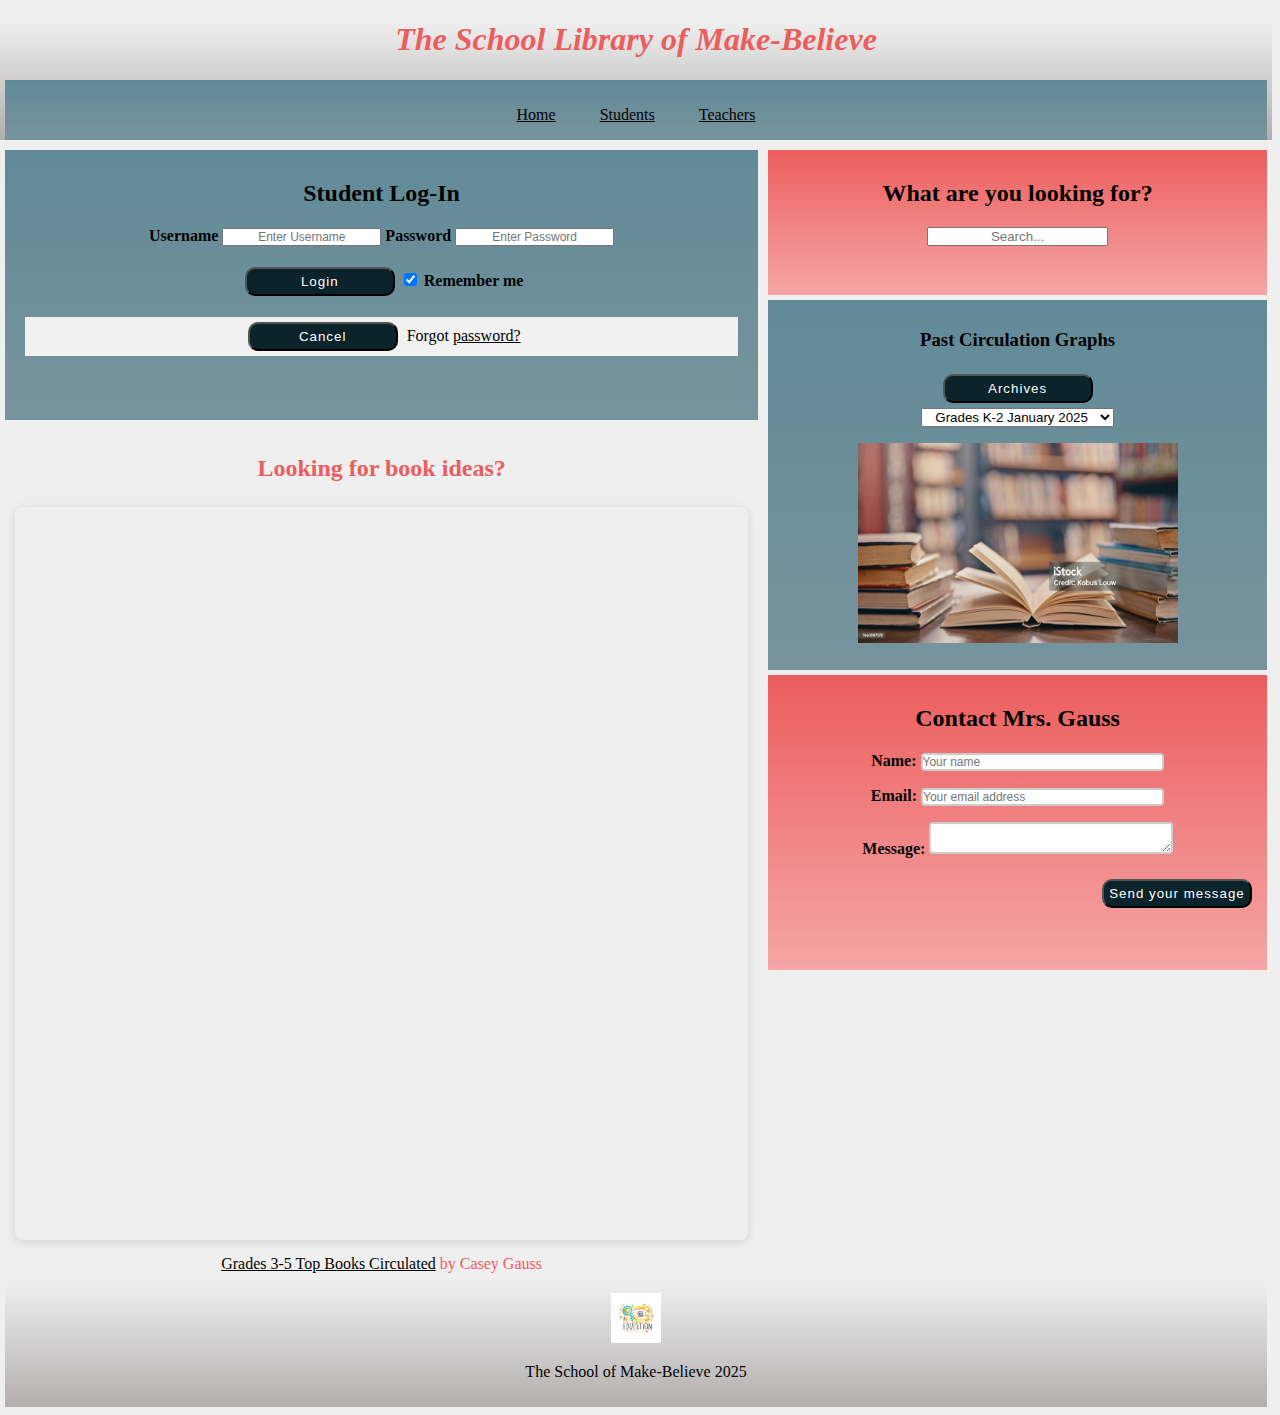
==== commit 0ed49f45: "Index Page and Images" ====
--- a/students.html
+++ b/students.html
@@ -92,7 +92,7 @@
                 <div class="dropdown">
                 <button class="dropbtn" type="submit">Archives</button>
                 <div class="dropdown-content">
-                    <select id="archive-dates" name="archive-dates">
+                    <select>
                         <option>Grades K-2 January 2025</option>
                         <option>Grades 3-5 December 2024</option>
                         <option>Grades K-2 December 2024</option>
@@ -163,7 +163,7 @@
 
         <div id="footer">
         <div>
-        <a href="https://angell.a2schools.org" class="school-logo"><img src="images/schoollogo.jpg" alt="School of Make Believe Logo" width="50" height="50"/></a>
+        <a href="https://angell.a2schools.org" class="school-logo"><img src="images/schoollogo.webp" alt="School of Make Believe Logo" width="50" height="50"/></a>
         <p>The School of Make-Believe 2025</p>
         </div>
         </div>
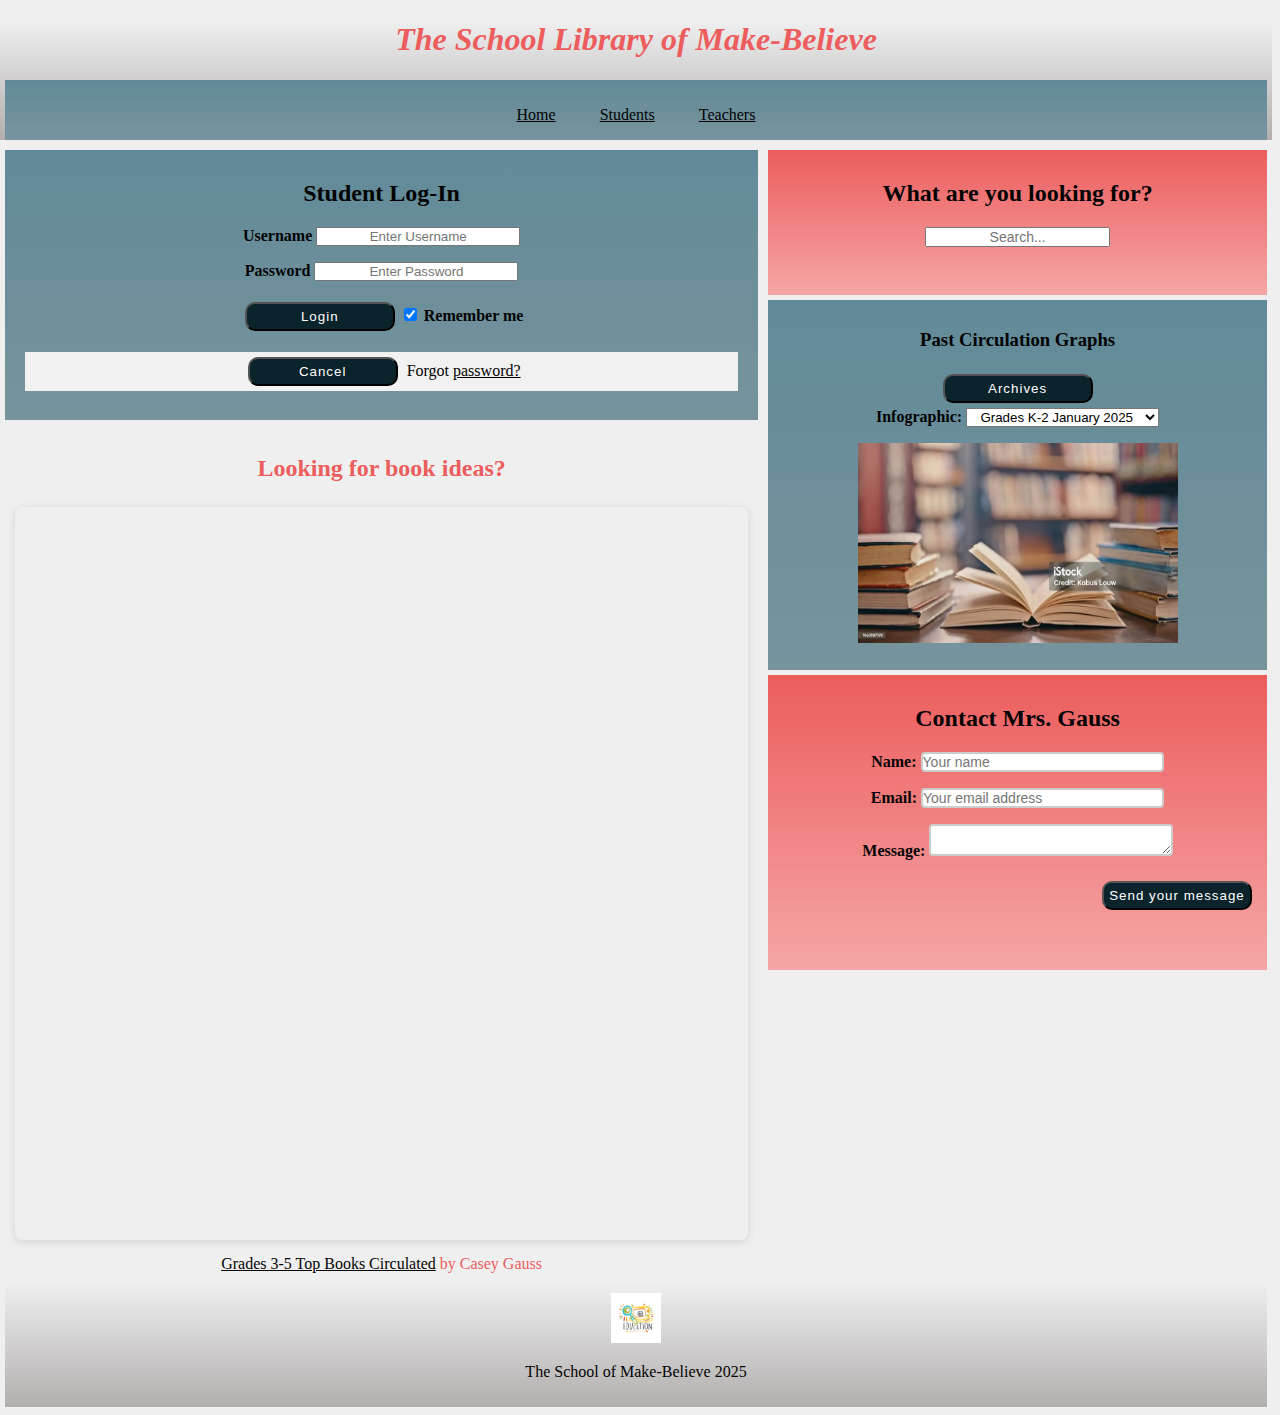
==== commit dc0e2e0a: "Student Page Audit" ====
--- a/students.html
+++ b/students.html
@@ -3,6 +3,7 @@
 <head>
     <meta charset="UTF-8">
     <meta name="viewport" content="width=device-width, initial-scale=1.0">
+    <meta name="description" content="School Library of Make Believe, Student Page, 2025">
     <title>Casey Gauss School Library Website</title>
     <link rel="stylesheet" href="style.css">
 </head>
@@ -34,20 +35,22 @@
                     <input 
                         type="text" 
                         placeholder="Enter Username" 
-                        style="font-size: 12px"
+                        style="width: 200px"
                         name="uname" 
                         required
                         minlength="6"
                         maxlength="6">
+                    <p>
                     <label for="psw"><b>Password</b></label>
                     <input 
                         type="password" 
                         placeholder="Enter Password" 
-                        style="font-size: 12px"
+                        style="width: 200px"
                         name="psw" 
                         required
                         minlength="6"
                         maxlength="10">
+                    </p>
                     <p>
                         <button type="submit">Login</button>
                         <label>
@@ -74,7 +77,7 @@
             padding-bottom: 0; box-shadow: 0 2px 8px 0 rgba(63,69,81,0.16); margin-top: 1.6em; margin-bottom: 0.9em; overflow: hidden;
             border-radius: 8px; will-change: transform;">
             <iframe 
-            title="Infographic top three circulated books"
+            title="Infographic top three circulated books grades 3-5"
             loading="lazy" style="position: absolute; width: 100%; height: 100%; top: 0; left: 0; border: none; padding: 0;margin: 0;"
             src="https://www.canva.com/design/DAGeo-Kj2xg/S8xv2c1yJqpSWscv6f3DCQ/view?embed">
             </iframe>
@@ -85,14 +88,18 @@
         <div class="right-sidebar-s">
             <div id="search-2">
             <h2>What are you looking for?</h2> 
-                <input type="text" placeholder="Search...">
+                <input 
+                type="text" 
+                placeholder="Search..."
+                style="font-size: 14px">
             </div>
             <div id="student-archives">
             <h3>Past Circulation Graphs</h3>
                 <div class="dropdown">
                 <button class="dropbtn" type="submit">Archives</button>
                 <div class="dropdown-content">
-                    <select>
+                    <label for="drop-down content">Infographic:</label>
+                    <select id="drop-down content">
                         <option>Grades K-2 January 2025</option>
                         <option>Grades 3-5 December 2024</option>
                         <option>Grades K-2 December 2024</option>
@@ -105,7 +112,7 @@
                     </select>
                 </div>
             <p>
-                <img class="picture" src="images/library.jpg" alt="Library Books" width="400" height="200"/>
+                <img class="picture" src="images/library.webp" alt="Library Books" width="400" height="200"/>
             </p>
         </div> 
             </div>
@@ -123,7 +130,7 @@
                         type="text" 
                         id="name" 
                         placeholder="Your name" 
-                        style="font-size: 12px"
+                        style="font-size: 14px"
                         name="user_name" class="form-input" 
                         required/>
                 </p>
@@ -135,7 +142,7 @@
                     type="email" 
                     id="mail" 
                     placeholder="Your email address" 
-                    style="font-size: 12px"
+                    style="font-size: 14px"
                     name="user_email" 
                     class="form-input" 
                     required/>
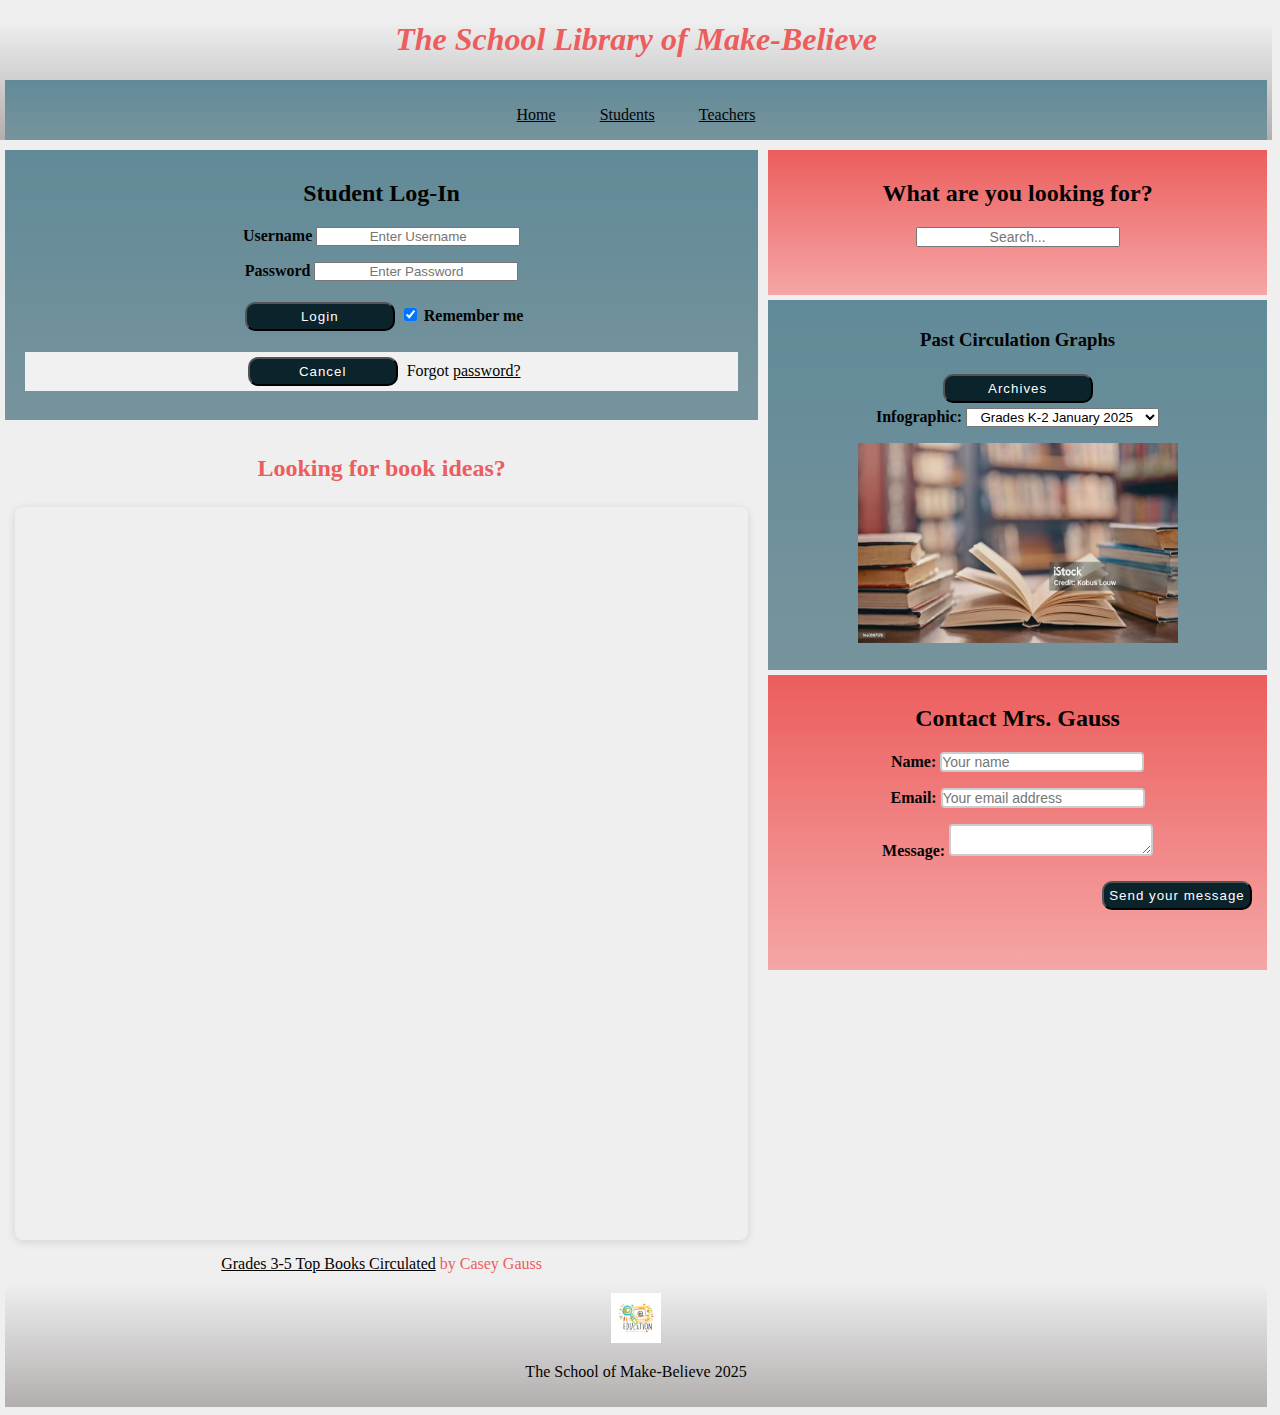
==== commit 1003e070: "Teacher Page Audit and Leftovers" ====
--- a/students.html
+++ b/students.html
@@ -91,7 +91,7 @@
                 <input 
                 type="text" 
                 placeholder="Search..."
-                style="font-size: 14px">
+                style="width: 200px; font-size: 14px">
             </div>
             <div id="student-archives">
             <h3>Past Circulation Graphs</h3>
@@ -123,38 +123,39 @@
                 method="post"
                 class="validate">
                 <p>
-                    <label 
-                        for="name">
-                        Name:</label>
-                    <input 
-                        type="text" 
-                        id="name" 
-                        placeholder="Your name" 
-                        style="font-size: 14px"
-                        name="user_name" class="form-input" 
-                        required/>
+                  <label 
+                    for="name">
+                    Name:</label>
+                  <input 
+                    type="text" 
+                    id="name" 
+                    placeholder="Your name" 
+                    style="width: 200px; font-size: 14px"
+                    name="user_name" class="form-input" 
+                    required/>
                 </p>
                 <p>
-                <label 
+                  <label 
                     for="mail">
                     Email:</label>
-                <input 
+                  <input 
                     type="email" 
                     id="mail" 
                     placeholder="Your email address" 
-                    style="font-size: 14px"
+                    style="font-size: 14px; width: 200px"
                     name="user_email" 
                     class="form-input" 
                     required/>
                 </p>
                 <p>
-                <label    
+                  <label    
                     for="msg">
                     Message:</label>
-                <textarea 
+                  <textarea 
                     id="msg" 
                     name="user_message" 
                     class="form-input" 
+                    style="width: 200px"
                     required></textarea>
                 </p>
                 <p 
@@ -163,8 +164,8 @@
                     <button 
                         type="submit">Send your message</button>
                 </p>
-                </form>
-            </div> 
+              </form>
+            </div>
         </div>
     </main>
 
--- a/style.css
+++ b/style.css
@@ -146,13 +146,13 @@
 #archives {
     margin:5px;
     padding: 10px 10px 10px 10px;
-    height: 125px;
+    height: 175px;
     background-image: linear-gradient(#efefef, #b2aeae)
 }
 #local-news {
     padding: 10px 10px 10px 10px;
     margin: 5px;
-    height: 175px;
+    height: 200px;
     background-image: linear-gradient( #618a98, #77949d)
 }
 #search{
